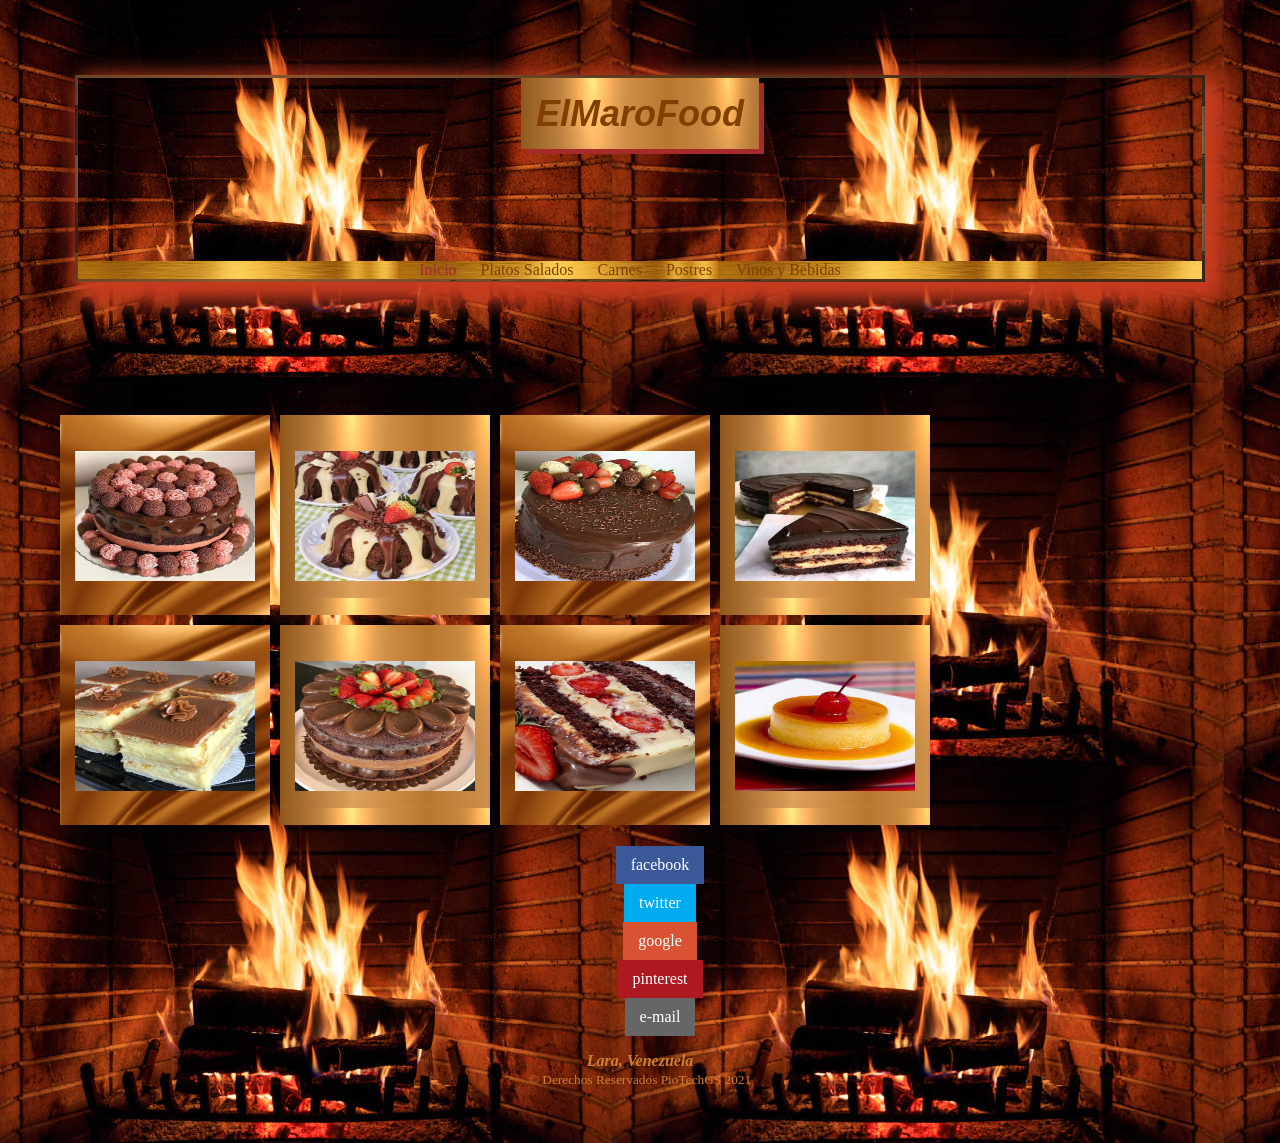
==== postres.html @ a3b38bd9 "Add files via upload" ====
<!DOCTYPE html>
<html lang="es">
<head>
<title>ElMaro</title>
<meta charset="utf-8">
<link rel="stylesheet" href="misestilos3.css">
</head>
<body>
<header>
	<div><span id="titulo"><b><i>ElMaroFood</i></b></span></div>
	  <br><br><br><br><br><br><br>
	  <div class="contenedor">
			<nav>
				<a href="3.html" class="activo">Inicio</a>
        <a href="salados.html">Platos Salados</a>
        <a href="carnes.html">Carnes</a>
        <a href="postres.html">Postres</a>
        <a href="vinos.html">Vinos y Bebidas</a>
			</nav>
		</div>
</header>
<br><br><br><br><br><br>

<section id="cajapadre">
   <div id="caja-1"><br><br>
     	<img src="tortaChoco4.jpg" height="130px" width="180px">
     	<br><br>     
   </div>
   <div id="caja-2"> <br><br>     
   	    <img src="tortaChoco5.jpg" height="130px" width="180px">
     	<br><br>
   </div>
   <div id="caja-3"> <br><br>
        <img src="tortaChoco6.jpg" height="130px" width="180px">
      	<br><br>              
   </div>
   <div id="caja-4"><br><br>
      	<img src="tortaChoco3.jpg" height="130px" width="180px">
      	<br><br>     
   </div>
   <div class="restaurar"></div>
</section>
<section id="cajapadre2">
   <div id="caja-11"><br><br>
     	<img src="milhojas.jpg" height="130px" width="180px">
     	<br><br>     
   </div>
   <div id="caja-22"><br><br>     
   	    <img src="tortaChoco.jpg" height="130px" width="180px">
     	<br><br>
   </div>
   <div id="caja-33"><br><br>
        <img src="pastelFresa.png" height="130px" width="180px">
      	<br><br>              
   </div>
   <div id="caja-44"><br><br>
      	<img src="quesillo.jpg" height="130px" width="180px">
      	<br><br>     
   </div>
   <div class="restaurar"></div>
</section>
<div class="social">
    <ul>
      <li><a href="http://www.facebook.com/" target="_blank" class="icon-facebook">facebook</a></li>
      <li><a href="http://www.twitter.com/" target="_blank" class="icon-twitter">twitter</a></li>
      <li><a href="http://www.googleplus.com/" target="_blank" class="icon-googleplus">google</a></li>
      <li><a href="http://www.pinterest.com/" target="_blank" class="icon-pinterest">pinterest</a></li>
      <li><a href="mailto:patriciaepb@hotmail.com" class="icon-mail">e-mail</a></li>
    </ul>
</div>
<footer id="pielogo">
<div>
<section class="seccionpie">
  <address><b>Lara, Venezuela</b></address>
  <small>&copy; Derechos Reservados PioTechGS 2021</small> 
</section>
<div class="recuperar"></div>
</div>
</footer>


</body>
</html>
---- misestilos3.css ----
header {
height: 80px
width:140px;	
margin: 20px;
padding: 15px 0px 0px 0px;
text-align: center;
/*background:#943126;*/
border-style: solid;
border-radius: 10px / 10px;
/*border-width: 2px;*/
/*border:5px dashed #CCCCCC;*/
/*outline: 2px dashed #000000;
outline-offset: 15px;*/
border-image-source: url("bronce3.jpg");
border-image-slice: 29;
/*border-image-repeat: stretch;*/
/*box-shadow: #a77658 5px 5px;*/
box-shadow: #c93c20 10px 10px 20px 10px;
/*background: -webkit-linear-gradient(top, transparent, #666666);*/
}

body {
margin: 30px;
padding: 25px;
text-align: center;
background-image: url("fogon.jpg");
}

a {
text-align: center;
color:brown;

}
nav  {
text-align: center;
color:#804000;
background-image: url("dorado.jpg");

}

.seccionpie{
	color:#CD7F32
}

#titulo {
font-family: Verdana, sans-serif;
font-size: 36px;
word-spacing: 10px;
background-image: url("dorado.jpg");
margin: 30px;
padding: 15px;
color: #804000;

}
#titulo {

background-image: url("bronce.jpg");
box-shadow: brown 5px 5px;
}

#descripcion {
font-family: Verdana, sans-serif;
font-size: 16px;
word-spacing: 5px;
width: 200px;
height: 100px;
overflow: scroll;
}

#cajapadre {
width: 900px;
border: 1px ;
}

#caja-1 {
float: left;
width: 210px;
height: 200px;
margin: 5px;
background-image: url("metalico.jpg");
}

#caja-2 {
float: left;
width: 210px;
height: 200px;
margin: 5px;
background-image: url("bronce.jpg");
}

#caja-3 {
float: left;
width: 210px;
height: 200px;
margin: 5px;
background-image: url("metalico.jpg");
}

#caja-4 {
float: left;
width: 210px;
height: 200px;
margin: 5px;
background-image: url("bronce.jpg");
}

.restaurar {
clear: both;
}

#caja-11{
float: left;
width: 210px;
height: 200px;
margin: 5px;
background-image: url("metalico.jpg");
}

#caja-22 {
float: left;
width: 210px;
height: 200px;
margin: 5px;
background-image: url("bronce.jpg");
}

#caja-33 {
float: left;
width: 210px;
height: 200px;
margin: 5px;
background-image: url("metalico.jpg");
}

#caja-44 {
float: left;
width: 210px;
height: 200px;
margin: 5px;
background-image: url("bronce.jpg");
}

.restaurar {
clear: both;
}

header nav a {
	color: #804000;
	text-decoration: none;
	margin-right: 20px;
}

header nav a:hover,
header nav a.activo {
	color: brown ;
}
/*-------Social Media------*/
.social {
	/*position: fixed; /* Hacemos que la posición en pantalla sea fija para que siempre se muestre en pantalla*/
	/*left: 0; /* Establecemos la barra en la izquierda */
	top: 200px; /* Bajamos la barra 200px de arriba a abajo */
	z-index: 2000; /* Utilizamos la propiedad z-index para que no se superponga algún otro elemento como sliders, galerías, etc */
}

	.social ul {
		list-style: none;
	}

	.social ul li a {
		display:inline-flex; 
		color:#fff;
		background: #000;
		padding: 10px 15px;
		text-decoration: none;
		-webkit-transition:all 500ms ease;
		-o-transition:all 500ms ease;
		transition:all 500ms ease; /* Establecemos una transición a todas las propiedades */
	}

	.social ul li .icon-facebook {background:#3b5998;} /* Establecemos los colores de cada red social, aprovechando su class */
	.social ul li .icon-twitter {background: #00abf0;}

	.social ul li .icon-googleplus {background: #d95232;}

	.social ul li .icon-pinterest {background: #ae181f;}

	.social ul li .icon-mail {background: #666666;}

	.social ul li a:hover {
		background: #000; /* Cambiamos el fondo cuando el usuario pase el mouse */
		padding: 10px 30px; /* Hacemos mas grande el espacio cuando el usuario pase el mouse */
	}
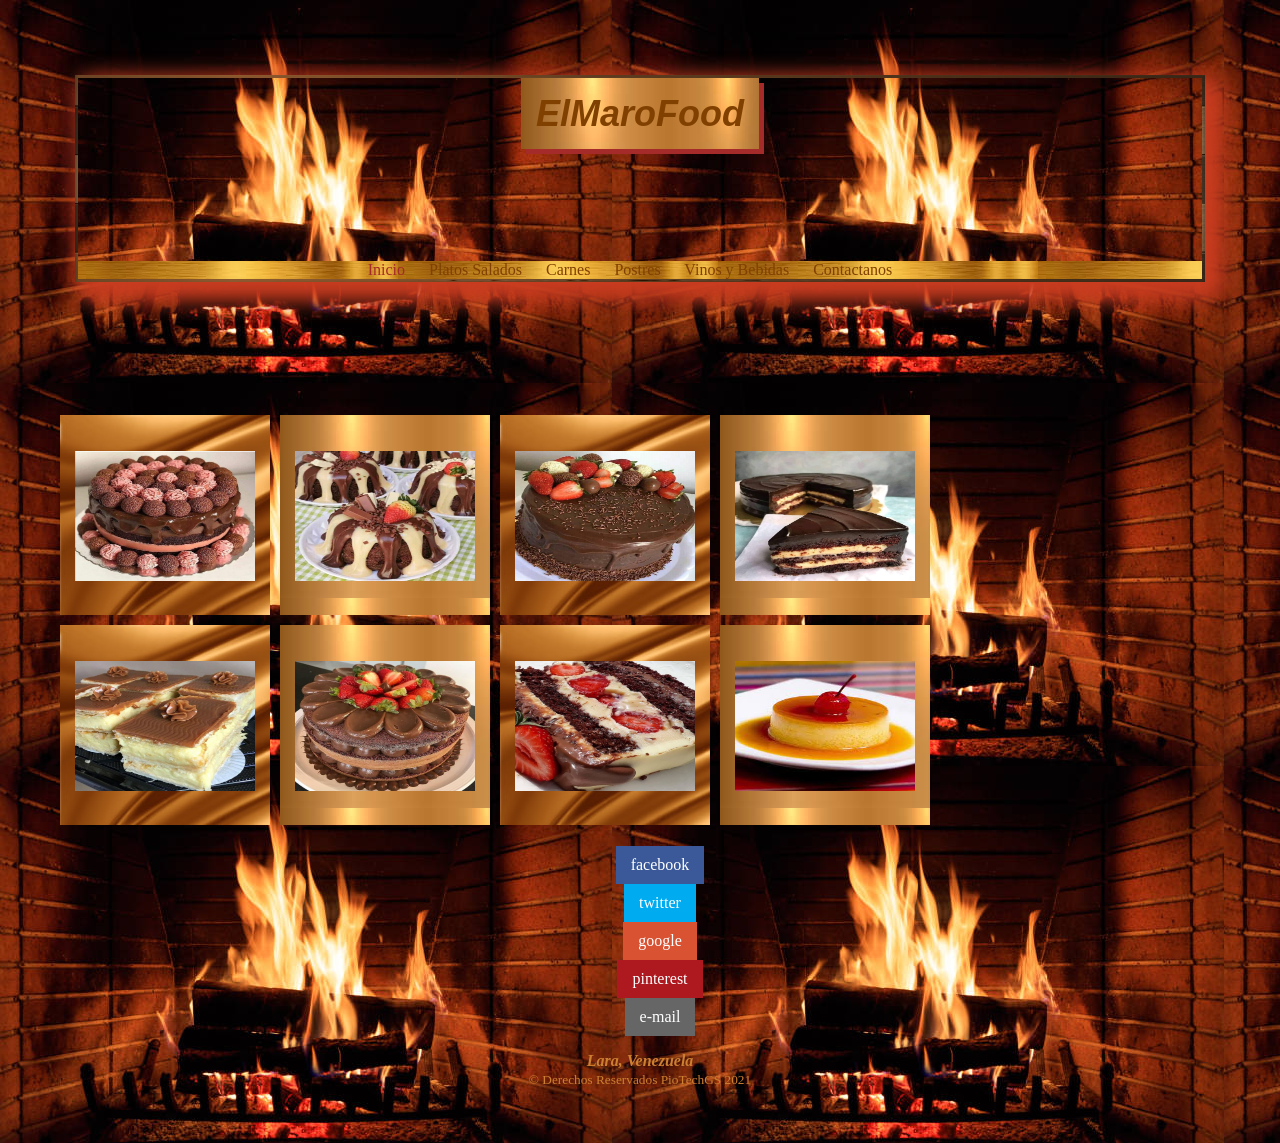
==== commit 28dfd9a2: "Add files via upload" ====
--- a/postres.html
+++ b/postres.html
@@ -16,6 +16,7 @@
         <a href="carnes.html">Carnes</a>
         <a href="postres.html">Postres</a>
         <a href="vinos.html">Vinos y Bebidas</a>
+        <a href="contactanos.html">Contactanos</a>
 			</nav>
 		</div>
 </header>
--- a/misestilos3.css
+++ b/misestilos3.css
@@ -69,9 +69,13 @@
 }
 
 #cajapadre {
-width: 900px;
+width: 1000px;
 border: 1px ;
 }
+#cajapadre2 {
+width: 1000px;
+border: 1px ;
+}
 
 #caja-1 {
 float: left;
@@ -104,6 +108,18 @@
 margin: 5px;
 background-image: url("bronce.jpg");
 }
+
+#contact {
+	float: left;
+	width: 850px;
+	height: 350px;
+	margin: 5px;
+	background-image: url("bronce.jpg");
+	color: #804000;
+	font-size: 26px;
+	margin: 10px;
+    padding: 5px;
+	}
 
 .restaurar {
 clear: both;
@@ -190,4 +206,4 @@
 	.social ul li a:hover {
 		background: #000; /* Cambiamos el fondo cuando el usuario pase el mouse */
 		padding: 10px 30px; /* Hacemos mas grande el espacio cuando el usuario pase el mouse */
-	}+	}
